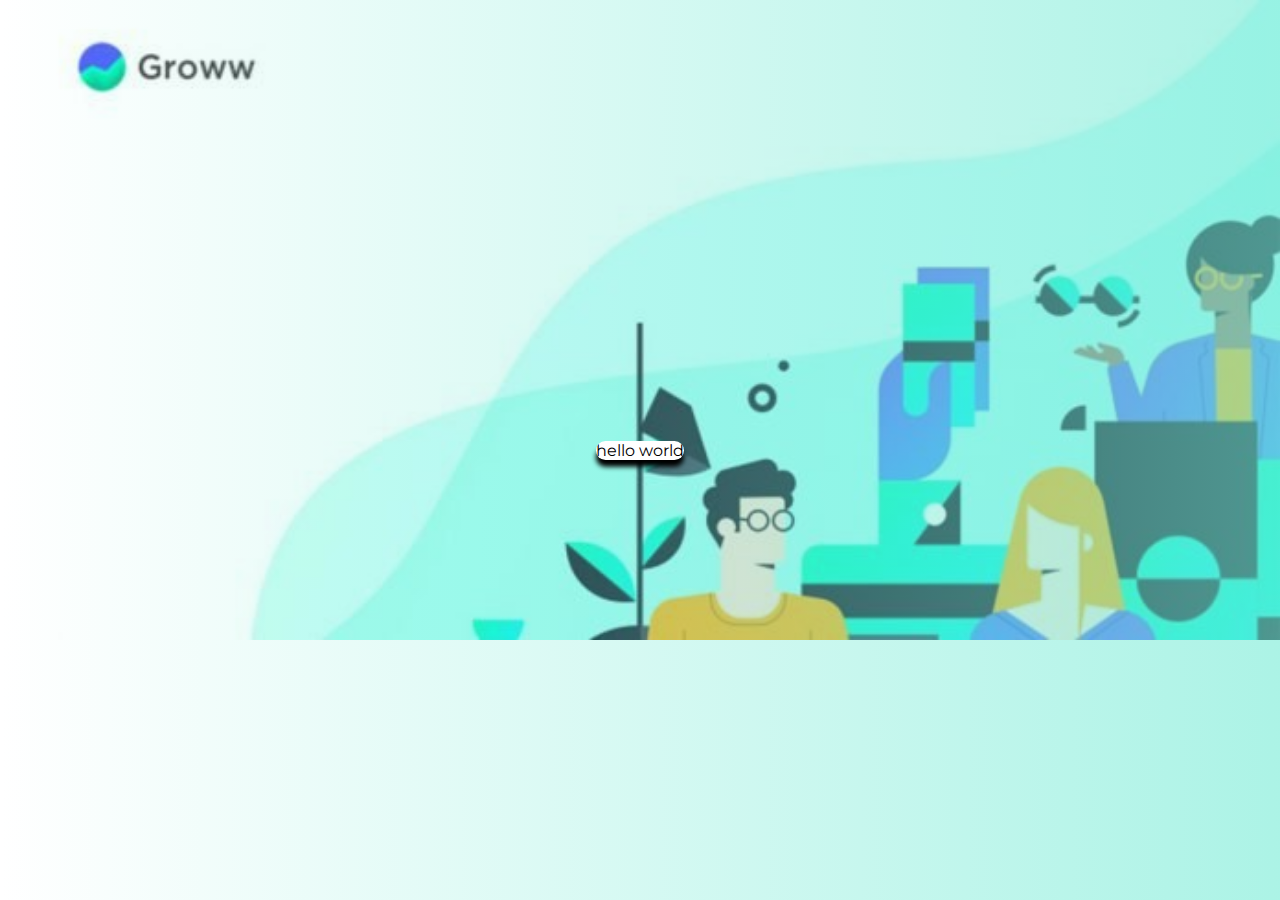
==== index2.html @ 389c541f "new files added" ====
<html lang="en">
  <head>
    <meta charset="UTF-8" />
    <meta http-equiv="X-UA-Compatible" content="IE=edge" />
    <meta name="viewport" content="width=device-width, initial-scale=1.0" />
    <title>Employee Input Form</title>
    
    <link rel="stylesheet" type="text/css" href="style.css" />
    <script src="index.js" type="text/javascript" defer></script>
  </head>
  <body>
    <div class="container">
      <table id="table">
        hello world
      </table>
    </div>

    <script>
        const tableData = document.getElementById("table");

        let x=localStorage.getItem(localStorage.key(0));
     console.log(JSON.parse(x)[0].firstName);
     let arr=JSON.parse(x);
     console.log(arr);
      document.getElementById("table").innerHTML="";
      document.getElementById("table").innerHTML=` <tr>
      <td>firstname&emsp;</td>
      <td>Lastname&emsp;</td>
      <td>gender&emsp;</td>
      <td>maritial status&emsp;</td>
      <td>spouse&emsp;</td>
      <td>email&emsp;</td>
      
    </tr>`;
     for(let i=0;i<arr.length;i++)
     {
      document.getElementById('table').innerHTML+=`<tr>
      <td>${arr[i].firstName}</td>
      <td>${arr[i].lastName}</td>
      <td>${arr[i].gender}</td>
      <td>${arr[i].maritialStatus}</td>
      <td>${arr[i].spouseName}</td>
      <td>${arr[i].email}</td>
      
    </tr>`
  }
    </script>
  </body>

</html>
---- style.css ----
@import url('https://fonts.googleapis.com/css2?family=Montserrat:wght@200&display=swap');
* {
  margin: 0;
  padding: 0;
  box-sizing: border-box;
}
:root {
  --lg-lightcolor: linear-gradient(
    to left,
    rgba(116, 235, 213, 0.6),
    rgba(159, 172, 230, 0)
  );
  --lg-color: linear-gradient(to left, #74ebd5, #9face9);
}

body {
  background-image: var(--lg-lightcolor), url(/images/Groww.jpg);
  background-size: 100%;
  background-repeat: no-repeat;
  display: flex;
  align-items: center;
  font-family: 'Montserrat', sans-serif;
  justify-content: center;
  min-height: 100vh;
  width: 100vw;
}

.container {
  background-color: #fff;
  border-radius: 10px;
  -webkit-border-radius: 10px;
  box-shadow: 0 2.8px 2.2px rgba(0, 0, 0, 0.034), 0 6.7px 5.3px rgba(0, 0, 0);
  overflow: hidden;
  width: calc(100vw-65vw);
  max-width: 100%;
}
.header {
  background: var(--lg-color);
  padding: 30px 0;
}

.header h2 {
  color: #222;
  font-size: 24px;
  text-transform: uppercase;
  text-align: center;
}
.form {
  padding: 40px;
}
.form-control {
  margin-bottom: 10px;
  position: relative;
}
.form-control label {
  display: inline-block;

  margin-bottom: 5px;
}
.form-control input {
  border: 2px solid #f0f0f0;
  border-radius: 5px;
  padding: 12px;
  width: max-content;
  margin-left: 50px;
  
}

.form-control input:focus {
  outline: 0;
  border-color: #777;
}


.form-control input:focus{
  border-color: #2ecc71;
}
#save_value {
  background: var(--lg-color);
  border-radius: 6px;
  border: none;
  outline: none;
  color: #fff;
  display: block;
  font-size: 16px;
  padding: 15px 0;
  margin-top: 20px;
  
  
  width: 100%;
  font-weight: bold;
  text-transform: uppercase;
  transition: all 1s ease;
}


.form .btn {
  background: var(--lg-color);
  border-radius: 6px;
  border: none;
  outline: none;
  color: #fff;
  display: block;
  font-size: 16px;
  padding: 15px 0;
  margin-top: 20px;
  width: 100%;
  font-weight: bold;
  text-transform: uppercase;
  transition: all 1s ease;
}
.form .btn:hover {
  background: linear-gradient(to right, #74ebd5, #9face6);
}
#email{
  margin-left: 21%;

}
#spouse{
  margin-left: 9px;
}
#male {
  margin-left: 77px;
}
#married{
  margin-left: 24px;
}
#notmarried{
  margin-left: 27px;
}
@media (max-width: 998px) {
  .container {
    width: calc(100vw - 35vw);
    max-width: 100%;
  }
}
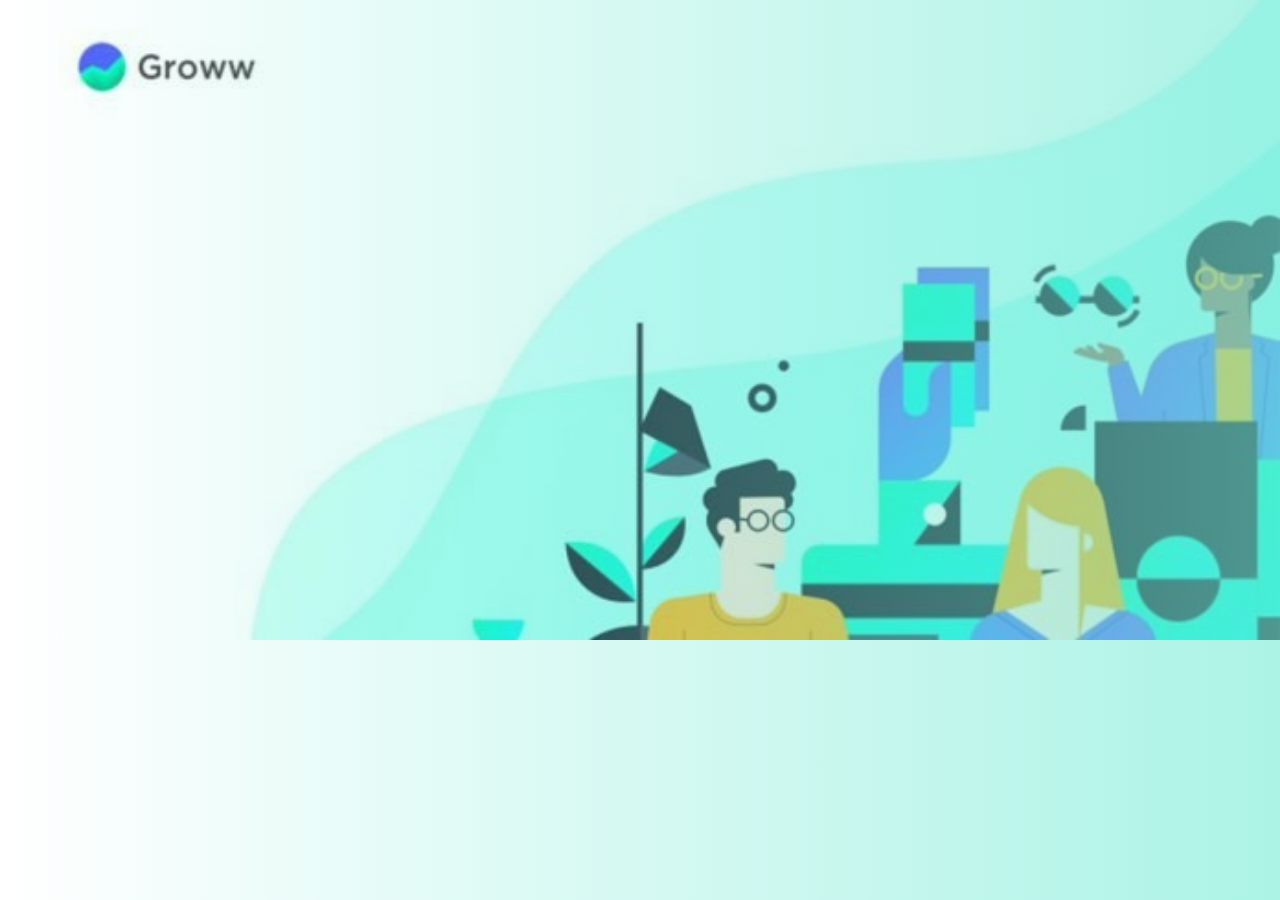
==== commit 4b34ffc4: "new files added" ====
--- a/index2.html
+++ b/index2.html
@@ -11,13 +11,12 @@
   <body>
     <div class="container">
       <table id="table">
-        hello world
       </table>
     </div>
 
     <script>
+      
         const tableData = document.getElementById("table");
-
         let x=localStorage.getItem(localStorage.key(0));
      console.log(JSON.parse(x)[0].firstName);
      let arr=JSON.parse(x);
--- a/style.css
+++ b/style.css
@@ -55,14 +55,14 @@
 .form-control label {
   display: inline-block;
 
-  margin-bottom: 5px;
+  /* margin-bottom: 5px; */
 }
 .form-control input {
   border: 2px solid #f0f0f0;
   border-radius: 5px;
   padding: 12px;
   width: max-content;
-  margin-left: 50px;
+  margin-left: 20px  ;
   
 }
 
@@ -112,21 +112,21 @@
 .form .btn:hover {
   background: linear-gradient(to right, #74ebd5, #9face6);
 }
-#email{
+/* #email{
   margin-left: 21%;
 
-}
-#spouse{
+} */
+/* #spouse{
   margin-left: 9px;
-}
+} */
 #male {
-  margin-left: 77px;
+  /* margin-left: 77px; */
 }
 #married{
-  margin-left: 24px;
+  /* margin-left: 24px; */
 }
 #notmarried{
-  margin-left: 27px;
+  /* margin-left: 27px; */
 }
 @media (max-width: 998px) {
   .container {
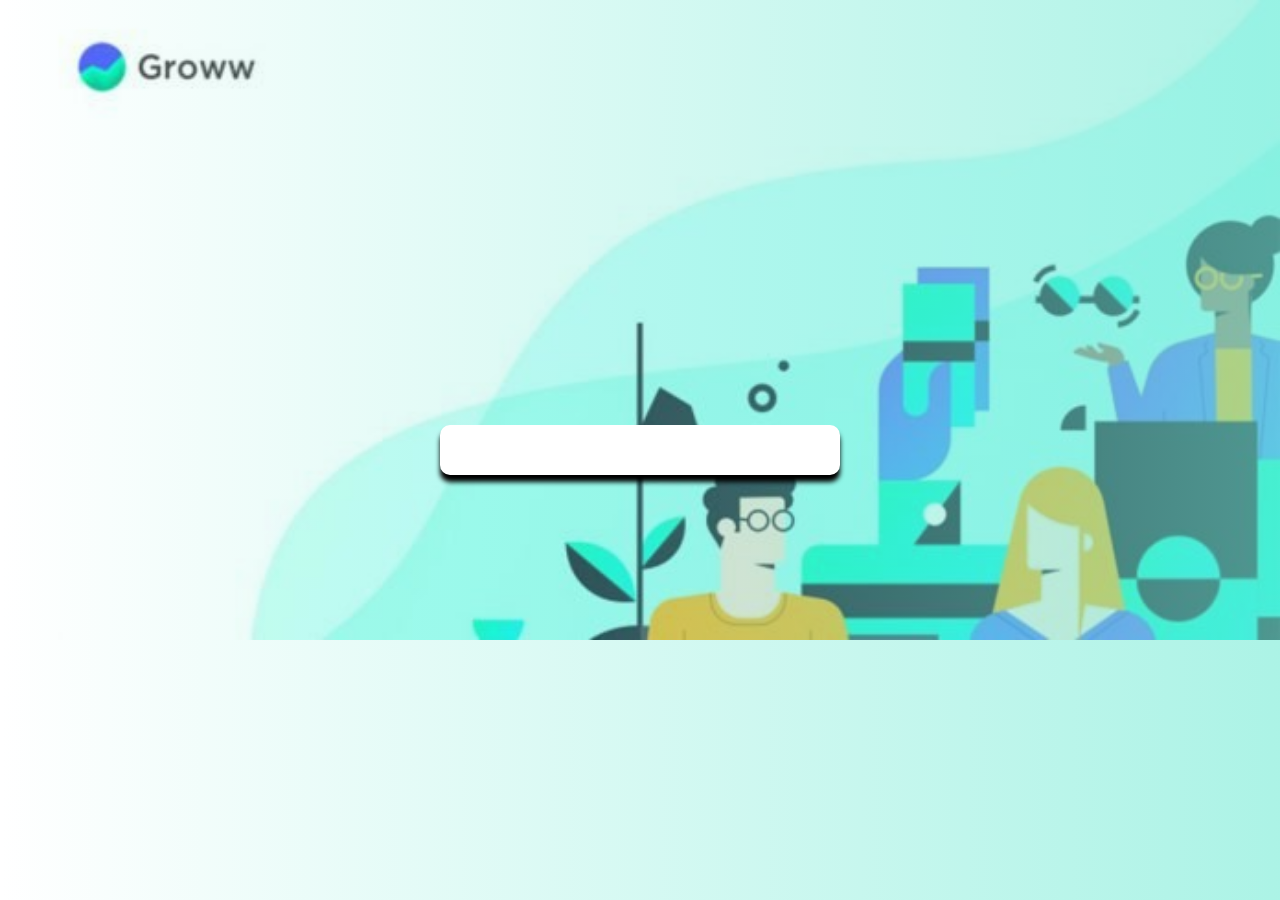
==== commit 135af713: "badhiya" ====
--- a/index2.html
+++ b/index2.html
@@ -10,7 +10,7 @@
   </head>
   <body>
     <div class="container">
-      <table id="table">
+      <table id="table" class="content-table">
       </table>
     </div>
 
@@ -22,13 +22,13 @@
      let arr=JSON.parse(x);
      console.log(arr);
       document.getElementById("table").innerHTML="";
-      document.getElementById("table").innerHTML=` <tr>
-      <td>firstname&emsp;</td>
-      <td>Lastname&emsp;</td>
-      <td>gender&emsp;</td>
-      <td>maritial status&emsp;</td>
-      <td>spouse&emsp;</td>
-      <td>email&emsp;</td>
+      document.getElementById("table").innerHTML=` <tr id="fcfs">
+      <td>First Name&emsp;</td>
+      <td>Last Name&emsp;</td>
+      <td>Gender&emsp;</td>
+      <td>Maritial Status&emsp;</td>
+      <td>Spouse&emsp;</td>
+      <td>Email&emsp;</td>
       
     </tr>`;
      for(let i=0;i<arr.length;i++)
--- a/style.css
+++ b/style.css
@@ -112,21 +112,26 @@
 .form .btn:hover {
   background: linear-gradient(to right, #74ebd5, #9face6);
 }
-/* #email{
-  margin-left: 21%;
-
-} */
-/* #spouse{
-  margin-left: 9px;
-} */
-#male {
-  /* margin-left: 77px; */
+.content-table{
+  border-collapse: collapse;
+  margin: 25px 0px;
+  font-size: 0.9em;
+  min-width: 400px;
 }
-#married{
-  /* margin-left: 24px; */
+#fcfs{
+  font-weight: bold;
+  background-color: #009879;
+  color: #ffffff;
+  text-align: left;
 }
-#notmarried{
-  /* margin-left: 27px; */
+.content-table td{
+  padding: 12px 15px;
+}
+.content-table tr{
+  border-bottom: 1px solid #dddddd;
+}
+.content-table tr:nth-of-type(even){
+  background-color: #f3f3f3;
 }
 @media (max-width: 998px) {
   .container {
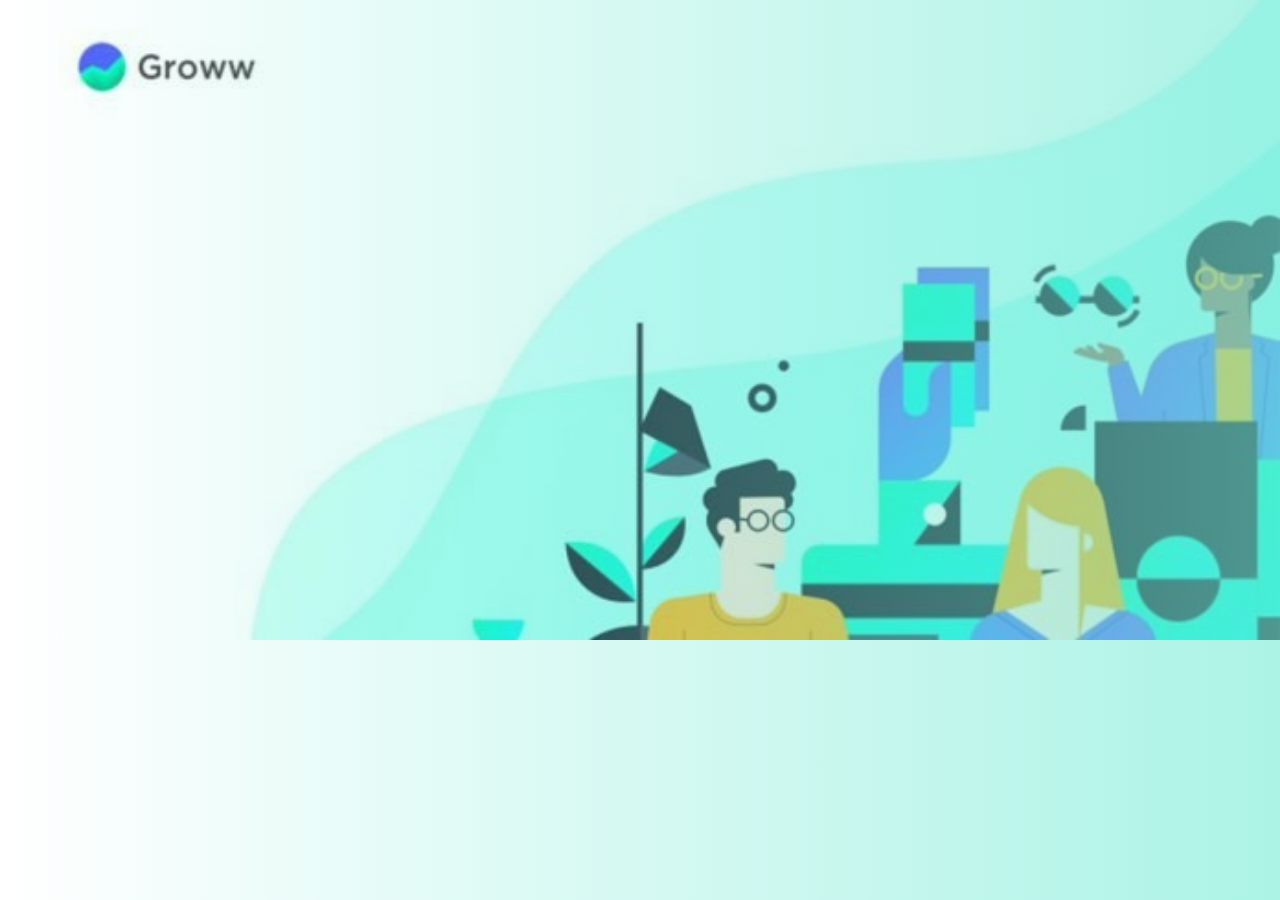
==== commit 961819c4: "sab sahi h" ====
--- a/index2.html
+++ b/index2.html
@@ -10,7 +10,7 @@
   </head>
   <body>
     <div class="container">
-      <table id="table" class="content-table">
+      <table id="table">
       </table>
     </div>
 
@@ -22,13 +22,13 @@
      let arr=JSON.parse(x);
      console.log(arr);
       document.getElementById("table").innerHTML="";
-      document.getElementById("table").innerHTML=` <tr id="fcfs">
-      <td>First Name&emsp;</td>
-      <td>Last Name&emsp;</td>
-      <td>Gender&emsp;</td>
-      <td>Maritial Status&emsp;</td>
-      <td>Spouse&emsp;</td>
-      <td>Email&emsp;</td>
+      document.getElementById("table").innerHTML=` <tr>
+      <td>firstname&emsp;</td>
+      <td>Lastname&emsp;</td>
+      <td>gender&emsp;</td>
+      <td>maritial status&emsp;</td>
+      <td>spouse&emsp;</td>
+      <td>email&emsp;</td>
       
     </tr>`;
      for(let i=0;i<arr.length;i++)
--- a/style.css
+++ b/style.css
@@ -112,26 +112,21 @@
 .form .btn:hover {
   background: linear-gradient(to right, #74ebd5, #9face6);
 }
-.content-table{
-  border-collapse: collapse;
-  margin: 25px 0px;
-  font-size: 0.9em;
-  min-width: 400px;
+/* #email{
+  margin-left: 21%;
+
+} */
+/* #spouse{
+  margin-left: 9px;
+} */
+#male {
+  /* margin-left: 77px; */
 }
-#fcfs{
-  font-weight: bold;
-  background-color: #009879;
-  color: #ffffff;
-  text-align: left;
+#married{
+  /* margin-left: 24px; */
 }
-.content-table td{
-  padding: 12px 15px;
-}
-.content-table tr{
-  border-bottom: 1px solid #dddddd;
-}
-.content-table tr:nth-of-type(even){
-  background-color: #f3f3f3;
+#notmarried{
+  /* margin-left: 27px; */
 }
 @media (max-width: 998px) {
   .container {
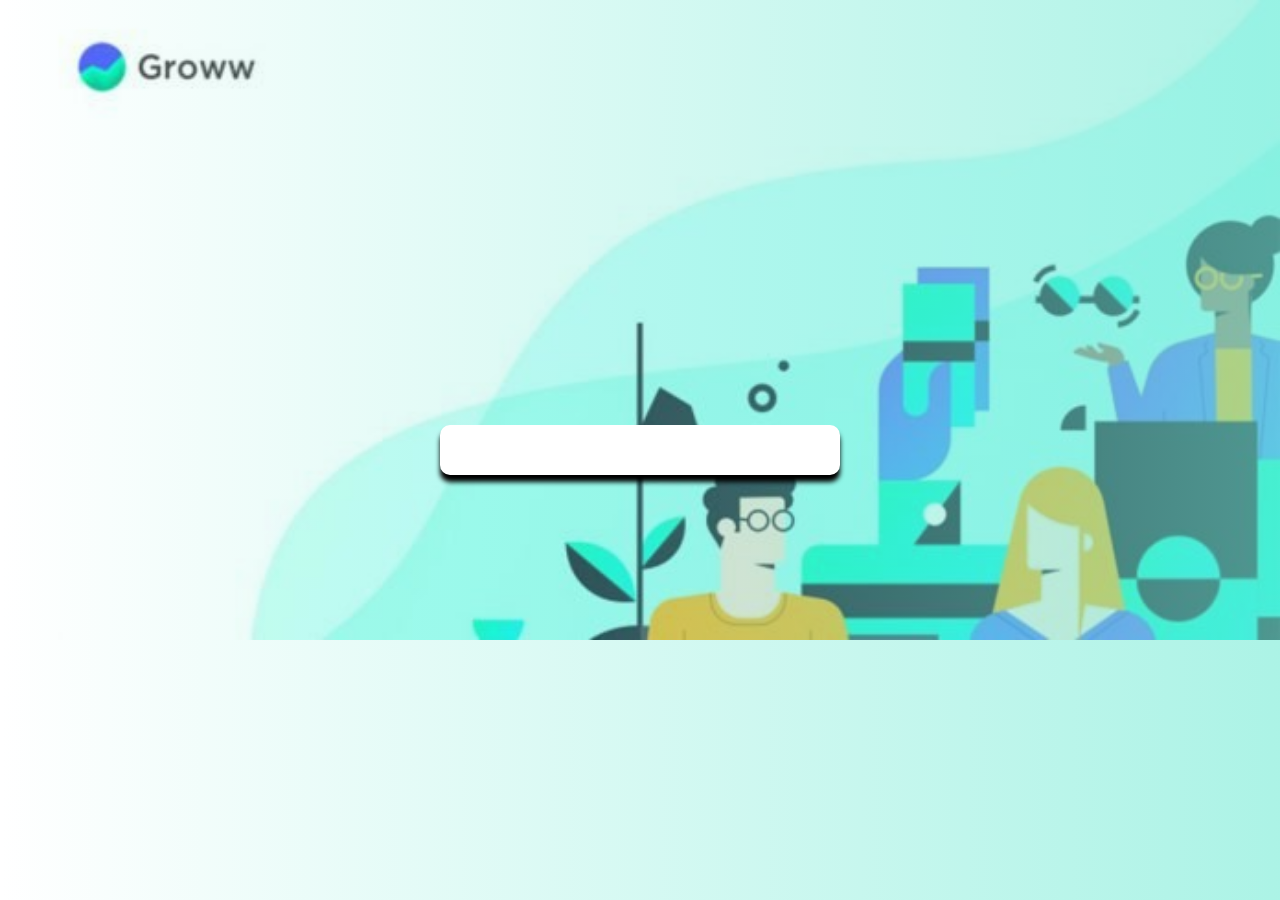
==== commit 04a13d83: "abhi bhi sahi h" ====
--- a/index2.html
+++ b/index2.html
@@ -10,7 +10,7 @@
   </head>
   <body>
     <div class="container">
-      <table id="table">
+      <table id="table" class="content-table">
       </table>
     </div>
 
@@ -22,7 +22,7 @@
      let arr=JSON.parse(x);
      console.log(arr);
       document.getElementById("table").innerHTML="";
-      document.getElementById("table").innerHTML=` <tr>
+      document.getElementById("table").innerHTML=` <tr id="fcfs">
       <td>firstname&emsp;</td>
       <td>Lastname&emsp;</td>
       <td>gender&emsp;</td>
--- a/style.css
+++ b/style.css
@@ -128,6 +128,28 @@
 #notmarried{
   /* margin-left: 27px; */
 }
+.content-table{
+  border-collapse: collapse ;
+  margin: 25px 0;
+  font-size: 0.9em;
+  min-width: 400px ;
+}
+.content-table td{
+  padding: 17px 15px;
+}
+.content-table tr{
+  border-bottom: 1px solid #dddddd;
+}
+
+
+
+#fcfs{
+  background-color: #4bb5cf;
+  color: #ffffff;
+  text-align: left;
+  font-weight: bold;
+
+}
 @media (max-width: 998px) {
   .container {
     width: calc(100vw - 35vw);
